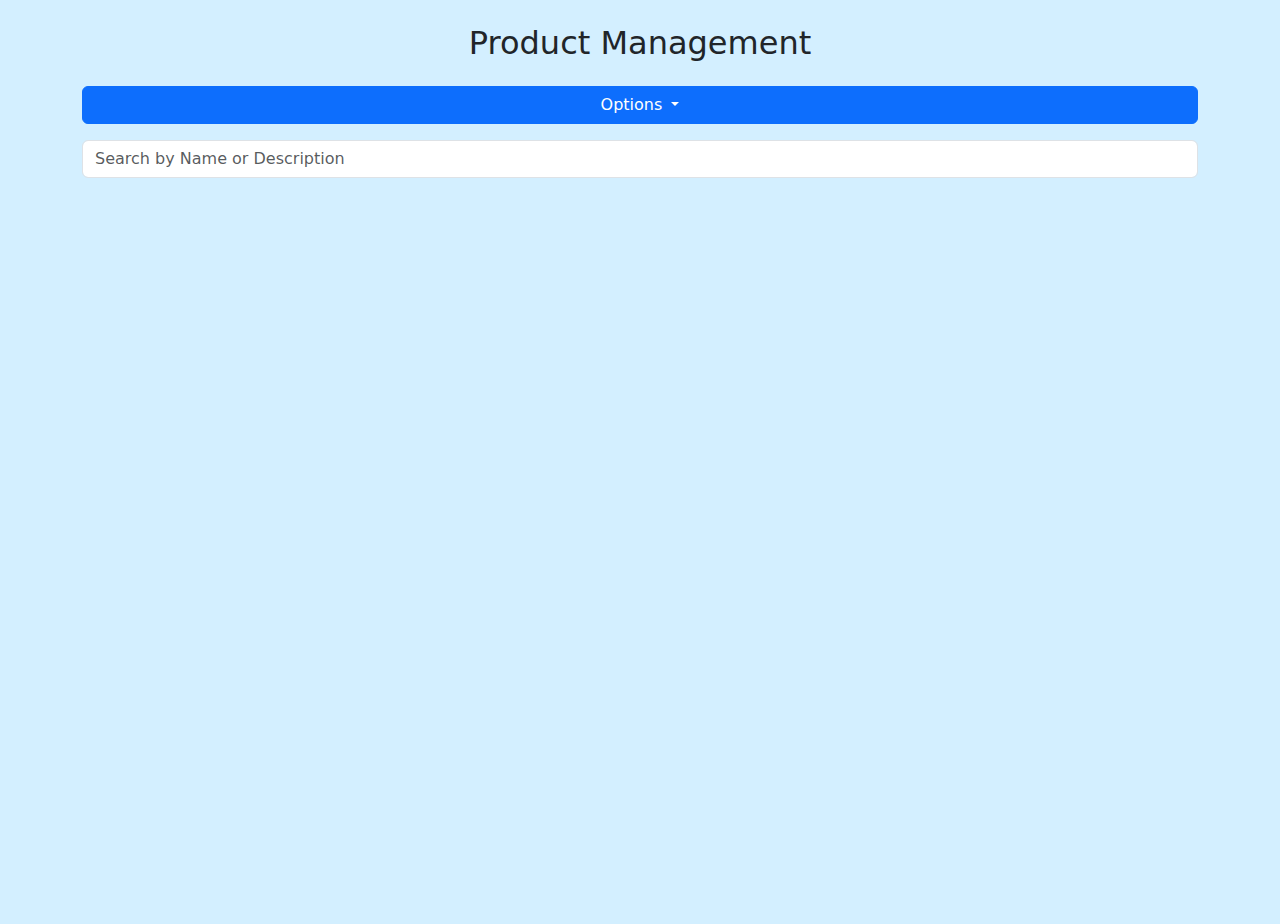
==== index.html @ 3dc7930e "weekend work" ====
<!DOCTYPE html>
<html lang="en">
  <head>
    <meta charset="UTF-8" />
    <meta name="viewport" content="width=device-width, initial-scale=1.0" />
    <title>Product Management</title>
    <link
      href="https://cdn.jsdelivr.net/npm/bootstrap@5.3.0/dist/css/bootstrap.min.css"
      rel="stylesheet"
    />
    <link rel="stylesheet" href="styles.css" />
  </head>
  <body>
    <div class="container mt-4">
      <h2 class="text-center">Product Management</h2>

      <!-- Dropdown Button -->
      <div class="dropdown">
        <button
          class="btn btn-primary mb-3 w-100 mt-3 dropdown-toggle"
          id="dropdownBtn"
          onclick="toggleDropdown()"
        >
          Options
        </button>
        <ul class="dropdown-menu w-100" id="dropdownMenu">
          <li><a class="dropdown-item" href="#" onclick="openProduct()">Add Product</a></li>
          <li><a class="dropdown-item" href="#">View Products</a></li>
          <li><a class="dropdown-item" href="#">Settings</a></li>
        </ul>
      </div>

      <input
        type="text"
        id="searchInput"
        class="form-control mb-3"
        placeholder="Search by Name or Description"
        onkeyup="filterProducts()"
      />
      <div class="row" id="productList"></div>
    </div>

    <!-- Product Form Dialog -->
    <div class="dialog" id="productDialog">
      <div class="content">
        <div class="header d-flex justify-content-between">
          <h5 id="productTitleHeader">Add Product</h5>
          <button
            type="button"
            class="btn-close"
            onclick="closeProductDialog()"
          ></button>
        </div>
        <div class="body">
          <form id="productForm">
            <input type="hidden" id="productId" />

            <div class="mb-3">
              <label>Product Name</label>
              <input
                type="text"
                id="productName"
                class="form-control"
                required
              />
            </div>

            <div class="mb-3">
              <label>Image</label>
              <input
                type="file"
                id="productImageInput"
                class="form-control"
                accept="image/*"
              />
              <img
                id="productImagePreview"
                class="mt-2 rounded w-100"
                style="display: none"
              />
            </div>

            <div class="mb-3">
              <label>Description</label>
              <textarea id="productDesc" class="form-control"></textarea>
            </div>

            <div class="mb-3">
              <label>Price</label>
              <input
                type="number"
                id="productPrice"
                class="form-control"
                required
              />
            </div>

            <button type="submit" class="btn btn-success">Save</button>
            <button
              type="button"
              class="btn btn-secondary"
              onclick="closeProductDialog()"
            >
              Cancel
            </button>
          </form>
        </div>
      </div>
    </div>

    <script>
      // Function to toggle dropdown visibility
      function toggleDropdown() {
        let dropdownMenu = document.getElementById("dropdownMenu");
        dropdownMenu.classList.toggle("show");
      }

      // Close dropdown when clicking outside
      document.addEventListener("click", function (event) {
        let dropdownMenu = document.getElementById("dropdownMenu");
        let dropdownBtn = document.getElementById("dropdownBtn");

        if (!dropdownBtn.contains(event.target) && !dropdownMenu.contains(event.target)) {
          dropdownMenu.classList.remove("show");
        }
      });
    </script>
  </body>
</html>
---- styles.css ----
body {
  background-color: #d3efff;
  min-height: 100vh;
}

.product-card {
  border: 1px solid #ddd;
  border-radius: 10px;
  padding: 12px;
  text-align: center;
  background: #ffffff;
}

.product-card p {
  border: 1px solid #ccc;
  padding: 5px;
  font-size: small;
  border-radius: 5px;
  background: #f8f9fa;
}

.product-card h6 {
  background-color: #d3efff;
  padding: 8px;
  border-radius: 4px;
  width: 100%;
  font-weight: bold;
  font-size: 1.1rem;
  display: inline-block;
  margin-top: 8px;
}

.product-card:hover {
  transform: scale(1.03);
}

.product-card img {
  width: 100%;
  height: 250px;
  object-fit: cover;
  border-radius: 10px;
}

.product-actions {
  display: flex;
  justify-content: center;
  gap: 10px;
  margin-top: 10px;
}

.dialog {
  display: none;
  position: fixed;
  top: 0;
  left: 0;
  width: 100%;
  height: 100%;
  background: rgba(0, 0, 0, 0.5);
  align-items: center;
  justify-content: center;
}

.dialog.active {
  display: flex;
}

.content {
  background: #fff;
  border-radius: 10px;
  padding: 20px;
  width: 90%;
  max-width: 600px; /* Wider width */
}
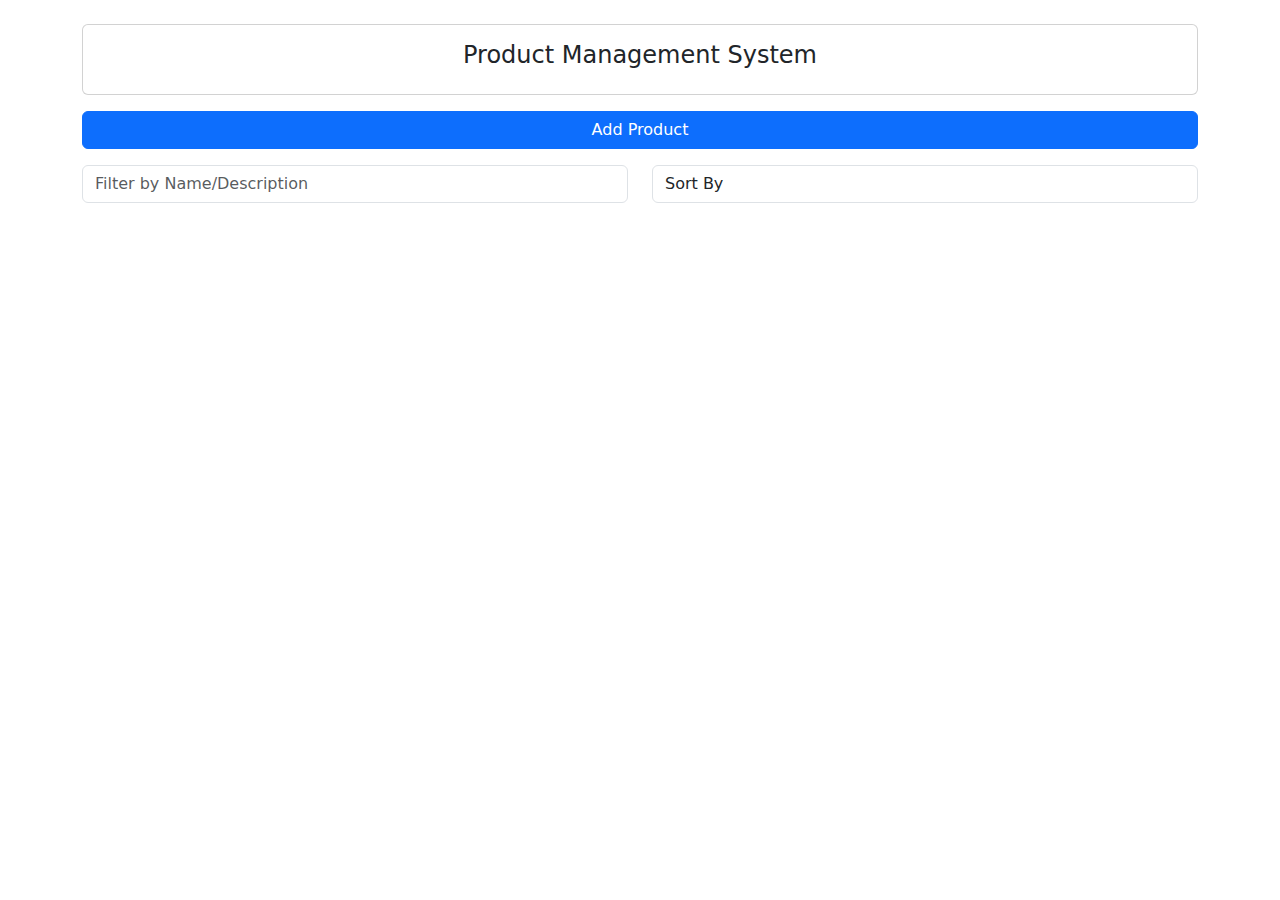
==== commit 159eb2c3: "added" ====
--- a/index.html
+++ b/index.html
@@ -5,125 +5,52 @@
     <meta name="viewport" content="width=device-width, initial-scale=1.0" />
     <title>Product Management</title>
     <link
+      rel="stylesheet"
       href="https://cdn.jsdelivr.net/npm/bootstrap@5.3.0/dist/css/bootstrap.min.css"
-      rel="stylesheet"
     />
-    <link rel="stylesheet" href="styles.css" />
   </head>
-  <body>
+  <body onload="displayProducts()">
     <div class="container mt-4">
-      <h2 class="text-center">Product Management</h2>
-
-      <!-- Dropdown Button -->
-      <div class="dropdown">
-        <button
-          class="btn btn-primary mb-3 w-100 mt-3 dropdown-toggle"
-          id="dropdownBtn"
-          onclick="toggleDropdown()"
-        >
-          Options
-        </button>
-        <ul class="dropdown-menu w-100" id="dropdownMenu">
-          <li><a class="dropdown-item" href="#" onclick="openProduct()">Add Product</a></li>
-          <li><a class="dropdown-item" href="#">View Products</a></li>
-          <li><a class="dropdown-item" href="#">Settings</a></li>
-        </ul>
+      <div class="card p-3 text-center">
+        <h4 class="text-center">Product Management System</h4>
       </div>
 
-      <input
-        type="text"
-        id="searchInput"
-        class="form-control mb-3"
-        placeholder="Search by Name or Description"
-        onkeyup="filterProducts()"
-      />
-      <div class="row" id="productList"></div>
+      <!-- Buttons -->
+      <div class="text-center my-3">
+        <button class="btn btn-primary w-100" onclick="navtoAddProduct()">
+          Add Product
+        </button>
+      </div>
+
+      <!-- Filter & Sort -->
+      <div class="row mb-3">
+        <div class="col-md-6">
+          <input
+            type="text"
+            id="filterInput"
+            class="form-control"
+            placeholder="Filter by Name/Description"
+            onkeyup="filterAndDisplay()"
+          />
+        </div>
+        <div class="col-md-6">
+          <select
+            id="sortSelect"
+            class="form-control"
+            onchange="filterAndDisplay()"
+          >
+            <option value="">Sort By</option>
+            <option value="Price">Price</option>
+            <option value="ProductName">Product Name</option>
+          </select>
+        </div>
+      </div>
+
+      <!-- Product List -->
+     
+      <div id="productList" class="row"></div>
     </div>
 
-    <!-- Product Form Dialog -->
-    <div class="dialog" id="productDialog">
-      <div class="content">
-        <div class="header d-flex justify-content-between">
-          <h5 id="productTitleHeader">Add Product</h5>
-          <button
-            type="button"
-            class="btn-close"
-            onclick="closeProductDialog()"
-          ></button>
-        </div>
-        <div class="body">
-          <form id="productForm">
-            <input type="hidden" id="productId" />
-
-            <div class="mb-3">
-              <label>Product Name</label>
-              <input
-                type="text"
-                id="productName"
-                class="form-control"
-                required
-              />
-            </div>
-
-            <div class="mb-3">
-              <label>Image</label>
-              <input
-                type="file"
-                id="productImageInput"
-                class="form-control"
-                accept="image/*"
-              />
-              <img
-                id="productImagePreview"
-                class="mt-2 rounded w-100"
-                style="display: none"
-              />
-            </div>
-
-            <div class="mb-3">
-              <label>Description</label>
-              <textarea id="productDesc" class="form-control"></textarea>
-            </div>
-
-            <div class="mb-3">
-              <label>Price</label>
-              <input
-                type="number"
-                id="productPrice"
-                class="form-control"
-                required
-              />
-            </div>
-
-            <button type="submit" class="btn btn-success">Save</button>
-            <button
-              type="button"
-              class="btn btn-secondary"
-              onclick="closeProductDialog()"
-            >
-              Cancel
-            </button>
-          </form>
-        </div>
-      </div>
-    </div>
-
-    <script>
-      // Function to toggle dropdown visibility
-      function toggleDropdown() {
-        let dropdownMenu = document.getElementById("dropdownMenu");
-        dropdownMenu.classList.toggle("show");
-      }
-
-      // Close dropdown when clicking outside
-      document.addEventListener("click", function (event) {
-        let dropdownMenu = document.getElementById("dropdownMenu");
-        let dropdownBtn = document.getElementById("dropdownBtn");
-
-        if (!dropdownBtn.contains(event.target) && !dropdownMenu.contains(event.target)) {
-          dropdownMenu.classList.remove("show");
-        }
-      });
-    </script>
+    <script src="script.js"></script>
   </body>
 </html>
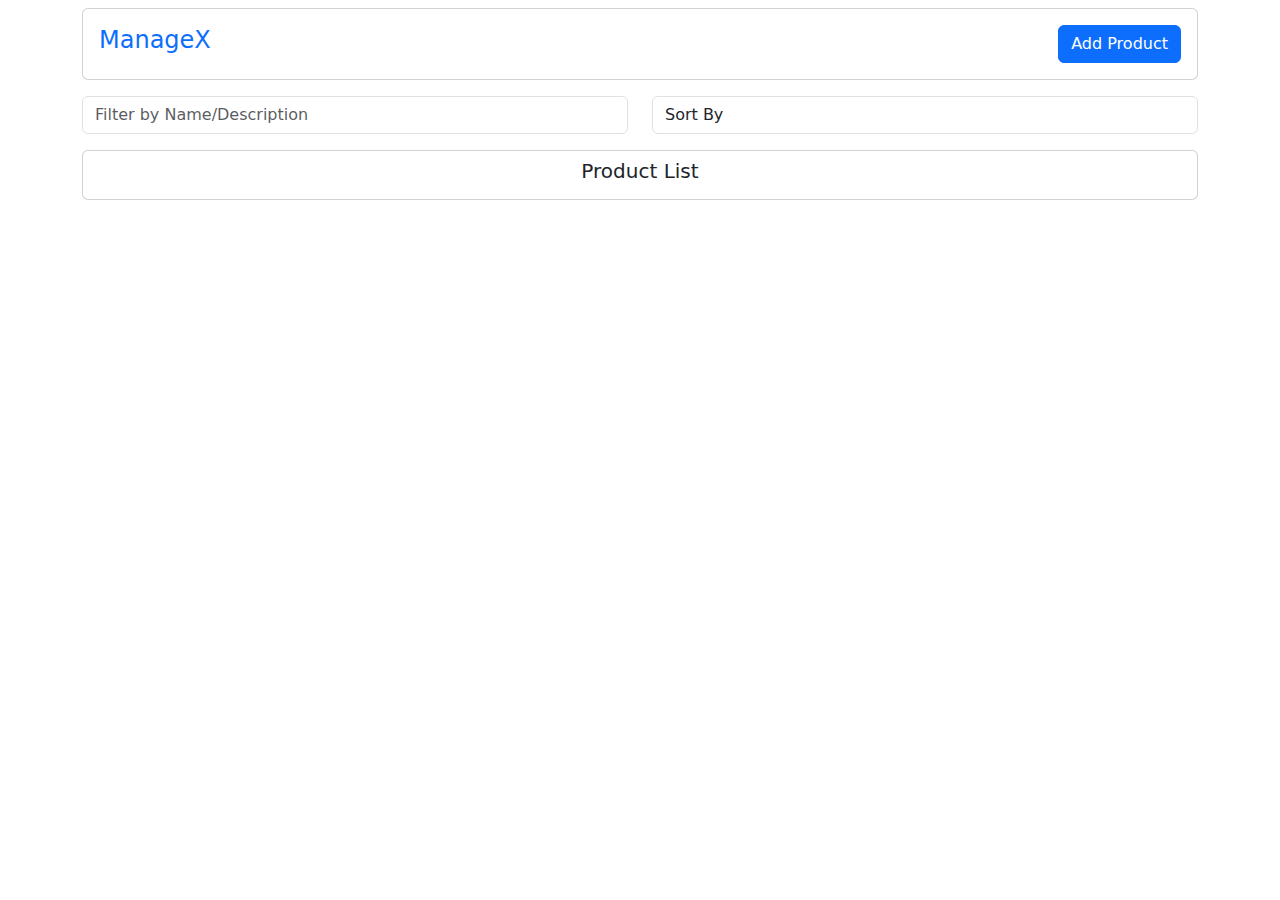
==== commit 4203f9ee: "Added" ====
--- a/index.html
+++ b/index.html
@@ -8,22 +8,34 @@
       rel="stylesheet"
       href="https://cdn.jsdelivr.net/npm/bootstrap@5.3.0/dist/css/bootstrap.min.css"
     />
+    <link
+      rel="stylesheet"
+      href="https://cdnjs.cloudflare.com/ajax/libs/font-awesome/6.7.2/css/all.min.css"
+      integrity="sha512-Evv84Mr4kqVGRNSgIGL/F/aIDqQb7xQ2vcrdIwxfjThSH8CSR7PBEakCr51Ck+w+/U6swU2Im1vVX0SVk9ABhg=="
+      crossorigin="anonymous"
+      referrerpolicy="no-referrer"
+    />
   </head>
-  <body onload="displayProducts()">
-    <div class="container mt-4">
-      <div class="card p-3 text-center">
-        <h4 class="text-center">Product Management System</h4>
-      </div>
+  <body onload="displayProducts()" class="border-black">
+    <div class="container mt-2">
+      <div
+        class="card p-3 text-center d-flex flex-row justify-content-between align-items-center"
+      >
+        <h4 class="text-center text-primary">ManageX</h4>
 
-      <!-- Buttons -->
-      <div class="text-center my-3">
-        <button class="btn btn-primary w-100" onclick="navtoAddProduct()">
-          Add Product
-        </button>
+        <!-- Buttons -->
+        <div class="text-center">
+          <button
+            class="btn btn-primary w-100"
+            onclick="navtoAddProduct()"
+          >
+            Add Product
+          </button>
+        </div>
       </div>
 
       <!-- Filter & Sort -->
-      <div class="row mb-3">
+      <div class="row mb-3 mt-3">
         <div class="col-md-6">
           <input
             type="text"
@@ -47,7 +59,7 @@
       </div>
 
       <!-- Product List -->
-     
+      <div class="card text-center mb-3 p-2"><h5>Product List</h5></div>
       <div id="productList" class="row"></div>
     </div>
 
